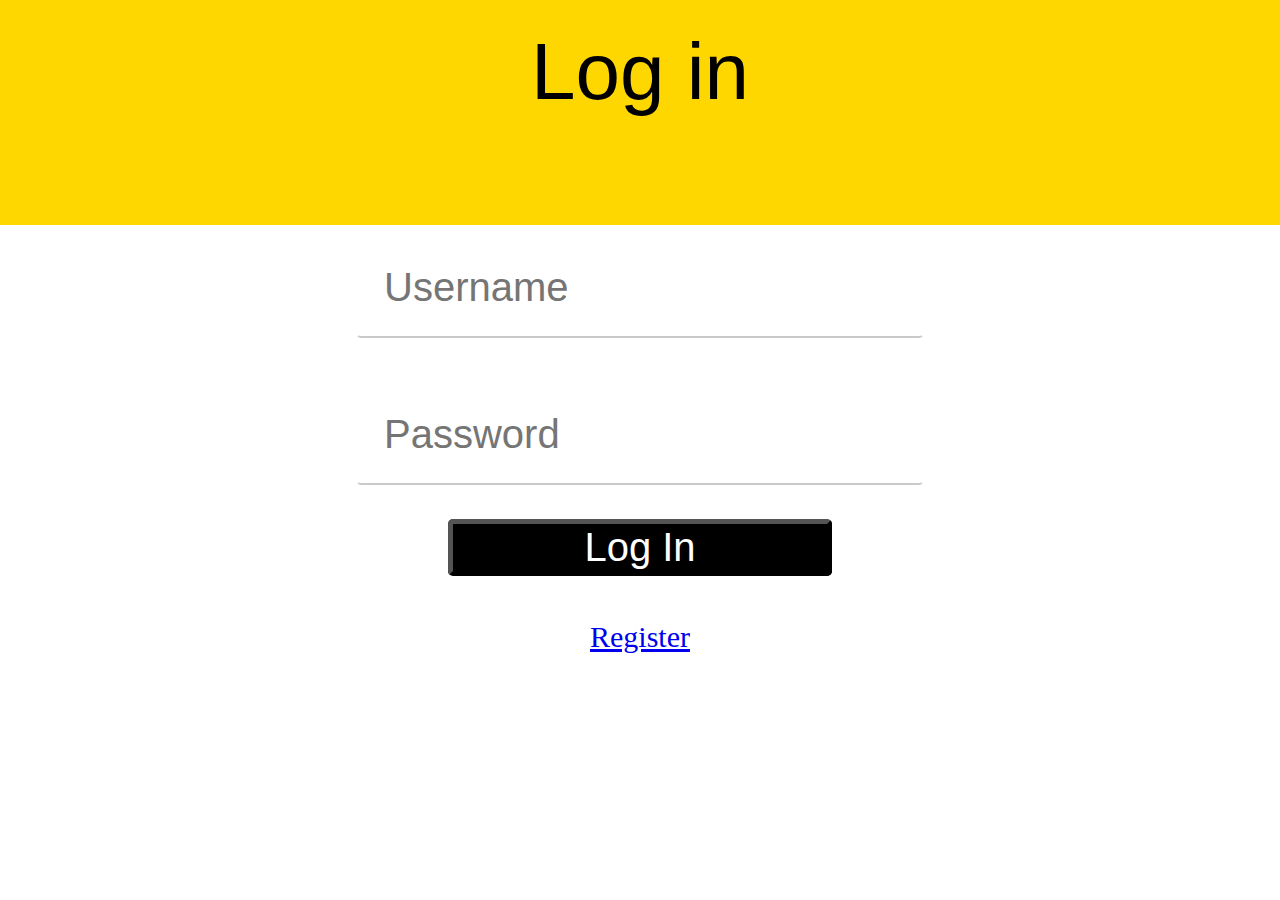
==== auth.html @ 6ce89290 "Refactor login to take username and password" ====
<!-- Login/register page; default page if not logged in -->
<!DOCTYPE html>
<html>
<head>
  <script type="text/javascript" src="js/common.js" defer></script>
  <script type="text/javascript" src="js/auth.js" defer></script>   
  <link href="css/auth.css" rel="stylesheet" />
  <title>PCM - Login</title>
  <link rel="icon" type="image/x-icon" href="images/favicon.ico">

  <script type="text/javascript">
    document.addEventListener('DOMContentLoaded', function() 
    {
      readCookie();
    }, false);
  </script>

</head>
<body id="newBody">
  <span id="title">Log in</span>
  <div id="registerDiv">
    <input type="text" id="registerFirstName" class="firstnameInput" placeholder="First" /><br />
    <input type="text" id="registerLastName" class="lastnameInput" placeholder="Last" /><br />
    <input type="text" id="registerUsername" class="registerUsernameInput" placeholder="Username" /><br />
    <input type="password" id="registerPassword" class="registerPasswordInput" placeholder="Password" /><br />
    <input type="password" id="registerConfirmPassword" class="registerRetypePasswordInput" placeholder="Retype Password" /><br />
    <button type="button" id="registerButton" class="registerPageButton" onclick="doRegister();">Sign Up</button>
    <div id="loginLink">
      <a href="javascript:changeRegisterToLogin()">Log In</a>
    </div>
  </div>

  <div id="loginDiv">
    <input type="text" id="loginUsername" class="loginInputs" placeholder="Username" /><br />
    <input type="password" id="loginPassword" class="loginInputs" placeholder="Password" /><br />
    <button type="button" id="loginButton" class="loginPageButton">Log In</button>
    <div id="registerLink">
      <a href="javascript:changeLoginToRegister()">Register</a>
    </div>
  </div>

  <div id="message">
    <span id="authResult"></span>
  </div>
</body>
</html>
---- css/auth.css ----
body {
    margin: 0;
    background-color: gold;
}

#newbody {
    background: linear-gradient(to top, white 0%, white 75%, gold 75%, gold 100%);
}

#title {
    position: absolute;
    font-size: 80px;
    padding-top: 2%;
    width: 100%;
    margin: auto;
    text-align: center;
    font-family: 'Ubuntu', sans-serif;
    color: #000000;
}

/*Log in Screen design*/
.loginInputs {
    outline: none;
    border-radius: 5px;
    border-color: #ffffff;
    border-style: solid;
    border-bottom-style: solid;
    border-bottom-color: rgb(202, 201, 201);
    padding: 2%;
    width: 40%;
    font-size: 40px;
    top: 0;
    bottom: 0;
    left: 0;
    right: 0;
    margin: auto;
    display: block;
    margin-top: 1%;
    margin-bottom: 0%;
}

.loginInputs:hover,
.loginInputs:active,
.loginInputs:focus {
    outline: none;
    border-bottom-color: #000000;
}

/* Style of the login button */
.loginPageButton {
    font-size: 40px;
    border-radius: 5px;
    width: 30%;
    position: absolute;
    margin: auto;
    margin-top: 0%;
    left: 35%;
    right: 35%;
    border-width: thick;
    border-color: black;
    background-color: black;
    color: rgb(255, 255, 255);
    font-family: 'Ubuntu', sans-serif;
}

/* What occurs when you hover over the Log in button */
.loginPageButton:hover {
    background-color: #ffffff;
    color: #000000;
    opacity: 100%;
}

/*style of hyperlink to register page*/
#registerLink {
    text-align: center;
    position: relative;
    top: 15%;
}

#loginDiv {
    font-size: 30px;
    position: fixed;
    width: 100%;
    height: 75%;
    top: 25%;
    bottom: 0;
    left: 0;
    right: 0;
    overflow: auto;
    background-color: white;
}

a {
    font-size: 30px;
}

#authResult {
    position: absolute;
    z-index: 2;
    display: inline-block;
    font-size: 0.8em;
    width: 90%;
    text-align: center;
    margin-left: 5%;
    margin-bottom: 2%;
    font-family: 'Ubuntu', sans-serif;
    color: #95060a;
}

/*Register Screen design*/
.firstnameInput {
    outline: none;
    position: absolute;
    height: fit-content;
    border-radius: 5px;
    border-color: #ffffff;
    border-style: solid;
    border-bottom-style: solid;
    border-bottom-color: rgb(202, 201, 201);
    padding: 1%;
    width: 20%;
    font-size: 40px;
    top: 3%;
    left: 25%;
    margin: auto;
    display: block;
}

.lastnameInput {
    outline: none;
    position: absolute;
    height: fit-content;
    border-radius: 5px;
    border-color: #ffffff;
    border-style: solid;
    border-bottom-style: solid;
    border-bottom-color: rgb(202, 201, 201);
    padding: 1%;
    width: 20%;
    font-size: 40px;
    top: 3%;
    right: 25%;
    margin: auto;
    display: block;
}

.registerUsernameInput {
    outline: none;
    position: absolute;
    height: fit-content;
    border-radius: 5px;
    border-color: #ffffff;
    border-style: solid;
    border-bottom-style: solid;
    border-bottom-color: rgb(202, 201, 201);
    padding: 1%;
    width: 50%;
    font-size: 40px;
    top: 22%;
    left: 0;
    right: 0;
    margin: auto;
    display: block;
}

.registerPasswordInput {
    outline: none;
    position: absolute;
    height: fit-content;
    border-radius: 5px;
    border-color: #ffffff;
    border-style: solid;
    border-bottom-style: solid;
    border-bottom-color: rgb(202, 201, 201);
    padding: 1%;
    width: 50%;
    font-size: 40px;
    top: 40%;
    left: 0;
    right: 0;
    margin: auto;
    display: block;
}

.registerRetypePasswordInput {
    outline: none;
    position: absolute;
    height: fit-content;
    border-radius: 5px;
    border-color: #ffffff;
    border-style: solid;
    border-bottom-style: solid;
    border-bottom-color: rgb(202, 201, 201);
    padding: 1%;
    width: 50%;
    font-size: 40px;
    top: 57%;
    left: 0;
    right: 0;
    margin: auto;
    display: block;
}

.firstnameInput:hover,
.firstnameInput:active,
.firstnameInput:focus,
.lastnameInput:hover,
.lastnameInput:active,
.lastnameInput:focus,
.registerUsernameInput:hover,
.registerUsernameInput:active,
.registerUsernameInput:focus,
.registerPasswordInput:hover,
.registerPasswordInput:active,
.registerPasswordInput:focus,
.registerRetypePasswordInput:hover,
.registerRetypePasswordInput:active,
.registerRetypePasswordInput:focus {
    outline: none;
    border-bottom-color: #000000;
}

.registerPageButton {
    font-size: 40px;
    border-radius: 5px;
    width: 30%;
    position: absolute;
    margin: auto;
    margin-top: 0%;
    bottom: 13%;
    left: 35%;
    right: 35%;
    border-width: thick;
    border-color: black;
    background-color: black;
    color: rgb(255, 255, 255);
    font-family: 'Ubuntu', sans-serif;
}

/* What occurs when you hover over the sign up button */
.registerPageButton:hover {
    background-color: #ffffff;
    color: #000000;
    opacity: 100%;
}

#closeButton {
    height: 70px;
    width: 70px;
    position: absolute;
    margin: auto;
    top: 7%;
    left: 5%;
    border: 0;
    cursor: pointer;
    background-image: url(../images/x.png);
    background-size: contain;
    background-color: rgba(255, 255, 255, 0);
}

#loginLink {
    text-align: center;
    position: absolute;
    bottom: 3%;
    left: 0;
    right: 0;
}

#registerDiv {
    font-size: 30px;
    position: fixed;
    width: 100%;
    height: 75%;
    top: 25%;
    bottom: 0;
    left: 0;
    right: 0;
    overflow: auto;
    background-color: white;
}
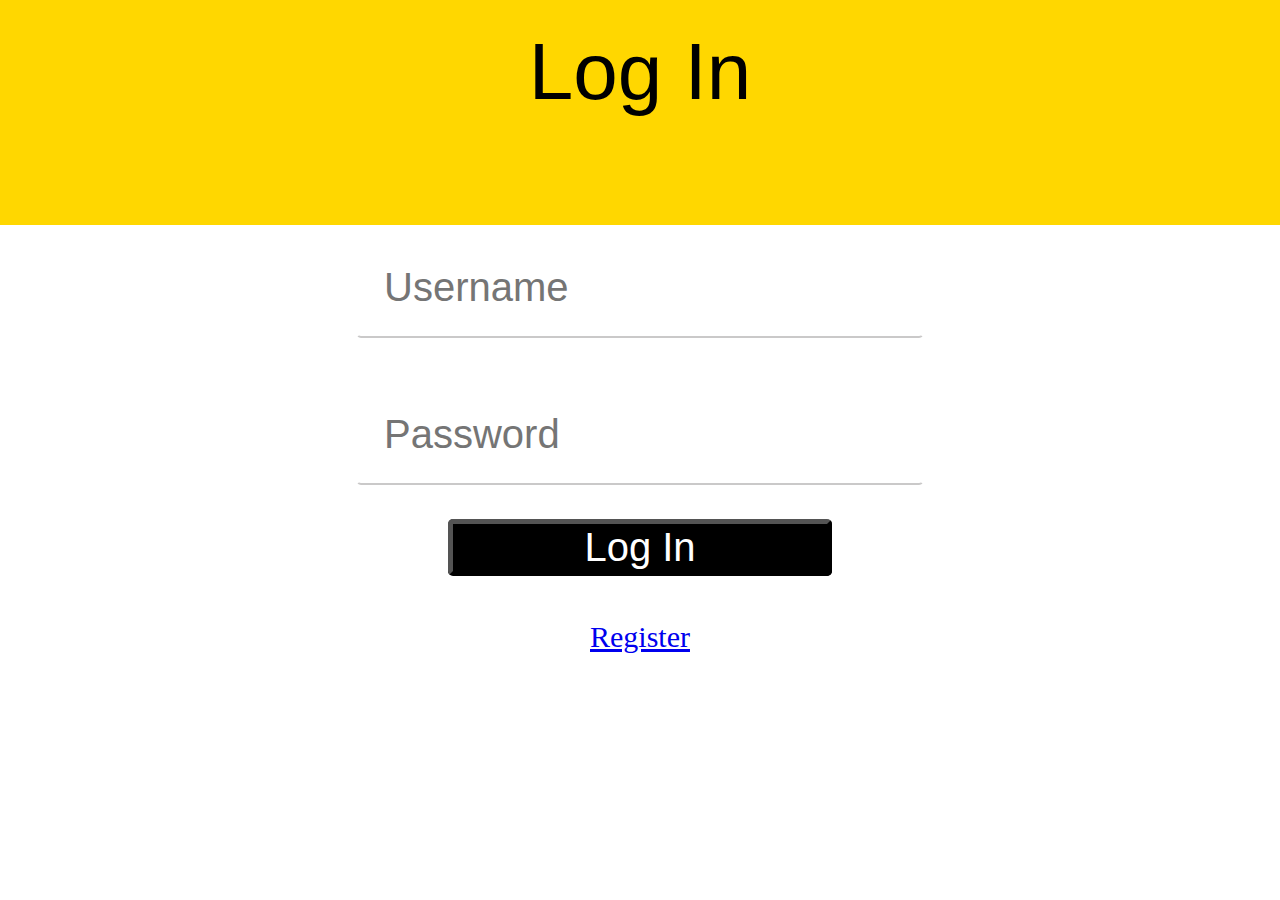
==== commit aa2ef349: "added alerts for login, register, and create contact pages (will create changes for update profile a" ====
--- a/auth.html
+++ b/auth.html
@@ -17,7 +17,7 @@
 
 </head>
 <body id="newBody">
-  <span id="title">Log in</span>
+  <span id="title">Log In</span>
   <div id="registerDiv">
     <input type="text" id="registerFirstName" class="firstnameInput" placeholder="First" /><br />
     <input type="text" id="registerLastName" class="lastnameInput" placeholder="Last" /><br />
@@ -25,6 +25,26 @@
     <input type="password" id="registerPassword" class="registerPasswordInput" placeholder="Password" /><br />
     <input type="password" id="registerConfirmPassword" class="registerRetypePasswordInput" placeholder="Retype Password" /><br />
     <button type="button" id="registerButton" class="registerPageButton" onclick="doRegister();">Sign Up</button>
+    <img id= "firstRegisterAlert" class="firstRegisterAlert" src="images/alerticon.png" alt="Default">
+    <img id= "lastRegisterAlert" class="lastRegisterAlert" src="images/alerticon.png" alt="Default">
+    <img id= "usernameRegisterAlert" class="usernameRegisterAlert" src="images/alerticon.png" alt="Default">
+    <img id= "passRegisterAlert" class="passRegisterAlert" src="images/alerticon.png" alt="Default">
+    <img id= "retypepassRegisterAlert" class="retypepassRegisterAlert" src="images/alerticon.png" alt="Default">
+    <div id= firstRegisterAlertMessage>
+      <span id="authRegisterFirstResult"></span>
+    </div>
+    <div id= lastRegisterAlertMessage>
+      <span id="authRegisterLastResult"></span>
+    </div>
+    <div id= usernameRegisterAlertMessage>
+      <span id="authRegisterUsernameResult"></span>
+    </div>
+    <div id= passRegisterAlertMessage>
+      <span id="authRegisterPasswordResult"></span>
+    </div>
+    <div id= retypepassRegisterAlertMessage>
+      <span id="authRegisterRetypePasswordResult"></span>
+    </div>
     <div id="loginLink">
       <a href="javascript:changeRegisterToLogin()">Log In</a>
     </div>
@@ -33,14 +53,18 @@
   <div id="loginDiv">
     <input type="text" id="loginUsername" class="loginInputs" placeholder="Username" /><br />
     <input type="password" id="loginPassword" class="loginInputs" placeholder="Password" /><br />
-    <button type="button" id="loginButton" class="loginPageButton">Log In</button>
+    <button type="button" id="loginButton" class="loginPageButton" onclick="doLogin();">Log In</button>
+    <img id= "usernameLoginAlert" class="usernameLoginAlert" src="images/alerticon.png" alt="Default">
+    <img id= "passLoginAlert" class="passLoginAlert" src="images/alerticon.png" alt="Default">
+    <div id= usernameLoginAlertMessage>
+      <span id="authLoginUsernameResult"></span>
+    </div>
+    <div id= passLoginAlertMessage>
+      <span id="authLoginPasswordResult"></span>
+    </div>
     <div id="registerLink">
       <a href="javascript:changeLoginToRegister()">Register</a>
     </div>
   </div>
-
-  <div id="message">
-    <span id="authResult"></span>
-  </div>
 </body>
 </html>
--- a/css/auth.css
+++ b/css/auth.css
@@ -94,6 +94,92 @@
     font-size: 30px;
 }
 
+.usernameLoginAlert{
+    z-index: 5;
+    display: none;
+    position: absolute;
+    top: 8%;
+    right: 23%;
+    max-width: 5%;
+    height: auto;
+}
+
+.passLoginAlert{
+    z-index: 5;
+    display: none;
+    position: absolute;
+    top: 40%;
+    right: 23%;
+    max-width: 5%;
+    height: auto;
+}
+
+.usernameLoginAlert:hover ~ #usernameLoginAlertMessage{
+    visibility: visible;
+}
+
+.passLoginAlert:hover ~ #passLoginAlertMessage{
+    visibility: visible;
+}
+
+#usernameLoginAlertMessage {
+    visibility: hidden;
+    text-align: center;
+    position: absolute;
+    z-index: 5;
+    height: auto;
+    width: 15%;
+    border-style: solid;
+    background-color: white;
+    border-color: black;
+    box-shadow: 10px 5px 5px red;
+    border-radius: 2px;
+    top: 8%;
+    right: 5%;
+}
+
+#passLoginAlertMessage {
+    visibility: hidden;
+    text-align: center;
+    position: absolute;
+    z-index: 5;
+    height: auto;
+    width: 15%;
+    border-style: solid;
+    background-color: white;
+    border-color: black;
+    box-shadow: 10px 5px 5px red;
+    border-radius: 2px;
+    top: 40%;
+    right: 5%;
+}
+
+#authLoginUsernameResult {
+    position: absolute;
+    z-index: 5;
+    display: contents;
+    font-size: 0.8em;
+    width: 90%;
+    text-align: center;
+    margin-left: 5%;
+    margin-bottom: 2%;
+    font-family: 'Ubuntu', sans-serif;
+    color: #95060a;
+}
+
+#authLoginPasswordResult {
+    position: absolute;
+    z-index: 5;
+    display: contents;
+    font-size: 0.8em;
+    width: 90%;
+    text-align: center;
+    margin-left: 5%;
+    margin-bottom: 2%;
+    font-family: 'Ubuntu', sans-serif;
+    color: #95060a;
+}
+
 #authResult {
     position: absolute;
     z-index: 2;
@@ -121,7 +207,7 @@
     width: 20%;
     font-size: 40px;
     top: 3%;
-    left: 25%;
+    left: 24%;
     margin: auto;
     display: block;
 }
@@ -139,7 +225,7 @@
     width: 20%;
     font-size: 40px;
     top: 3%;
-    right: 25%;
+    right: 24%;
     margin: auto;
     display: block;
 }
@@ -277,4 +363,217 @@
     right: 0;
     overflow: auto;
     background-color: white;
+}
+
+
+
+
+
+
+
+
+
+
+
+
+
+
+
+
+
+
+
+
+
+
+
+
+
+
+
+
+
+
+
+
+
+
+
+
+
+
+
+
+
+
+
+
+
+
+
+.firstRegisterAlert{
+    z-index: 5;
+    display: none;
+    position: absolute;
+    top: 3%;
+    left: 47%;
+    max-width: 5%;
+    height: auto;
+}
+
+.lastRegisterAlert{
+    z-index: 5;
+    display: none;
+    position: absolute;
+    top: 3%;
+    right: 18%;
+    max-width: 5%;
+    height: auto;
+}
+
+.usernameRegisterAlert{
+    z-index: 5;
+    display: none;
+    position: absolute;
+    top: 22%;
+    right: 18%;
+    max-width: 5%;
+    height: auto;
+}
+
+.passRegisterAlert{
+    z-index: 5;
+    display: none;
+    position: absolute;
+    top: 40%;
+    right: 18%;
+    max-width: 5%;
+    height: auto;
+}
+
+.retypepassRegisterAlert{
+    z-index: 5;
+    display: none;
+    position: absolute;
+    top: 57%;
+    right: 18%;
+    max-width: 5%;
+    height: auto;
+}
+
+.firstRegisterAlert:hover ~ #firstRegisterAlertMessage{
+    visibility: visible;
+}
+
+.lastRegisterAlert:hover ~ #lastRegisterAlertMessage{
+    visibility: visible;
+}
+
+.usernameRegisterAlert:hover ~ #usernameRegisterAlertMessage{
+    visibility: visible;
+}
+
+.passRegisterAlert:hover ~ #passRegisterAlertMessage{
+    visibility: visible;
+}
+
+.retypepassRegisterAlert:hover ~ #retypepassRegisterAlertMessage{
+    visibility: visible;
+}
+
+#firstRegisterAlertMessage {
+    visibility: hidden;
+    text-align: center;
+    position: absolute;
+    z-index: 5;
+    height: auto;
+    width: 15%;
+    border-style: solid;
+    background-color: white;
+    border-color: black;
+    box-shadow: 10px 5px 5px red;
+    border-radius: 2px;
+    top: 3%;
+    right: 30%;
+}
+
+#lastRegisterAlertMessage {
+    visibility: hidden;
+    text-align: center;
+    position: absolute;
+    z-index: 5;
+    height: auto;
+    width: 15%;
+    border-style: solid;
+    background-color: white;
+    border-color: black;
+    box-shadow: 10px 5px 5px red;
+    border-radius: 2px;
+    top: 3%;
+    right: 2%;
+}
+
+#usernameRegisterAlertMessage {
+    visibility: hidden;
+    text-align: center;
+    position: absolute;
+    z-index: 5;
+    height: auto;
+    width: 15%;
+    border-style: solid;
+    background-color: white;
+    border-color: black;
+    box-shadow: 10px 5px 5px red;
+    border-radius: 2px;
+    top: 20%;
+    right: 2%;
+}
+
+#passRegisterAlertMessage {
+    visibility: hidden;
+    text-align: center;
+    position: absolute;
+    z-index: 5;
+    height: auto;
+    width: 15%;
+    border-style: solid;
+    background-color: white;
+    border-color: black;
+    box-shadow: 10px 5px 5px red;
+    border-radius: 2px;
+    top: 40%;
+    right: 2%;
+}
+
+#retypepassRegisterAlertMessage {
+    visibility: hidden;
+    text-align: center;
+    position: absolute;
+    z-index: 5;
+    height: auto;
+    width: 15%;
+    border-style: solid;
+    background-color: white;
+    border-color: black;
+    box-shadow: 10px 5px 5px red;
+    border-radius: 2px;
+    top: 57%;
+    right: 2%;
+}
+
+#authRegisterFirstResult, 
+#authRegisterLastResult,
+#authRegisterUsernameResult,
+#authRegisterPasswordResult,
+#authRegisterRetypePasswordResult{
+    position: absolute;
+    z-index: 5;
+    display: contents;
+    font-size: 0.8em;
+    width: 90%;
+    text-align: center;
+    margin-left: 5%;
+    margin-bottom: 2%;
+    font-family: 'Ubuntu', sans-serif;
+    color: #95060a;
 }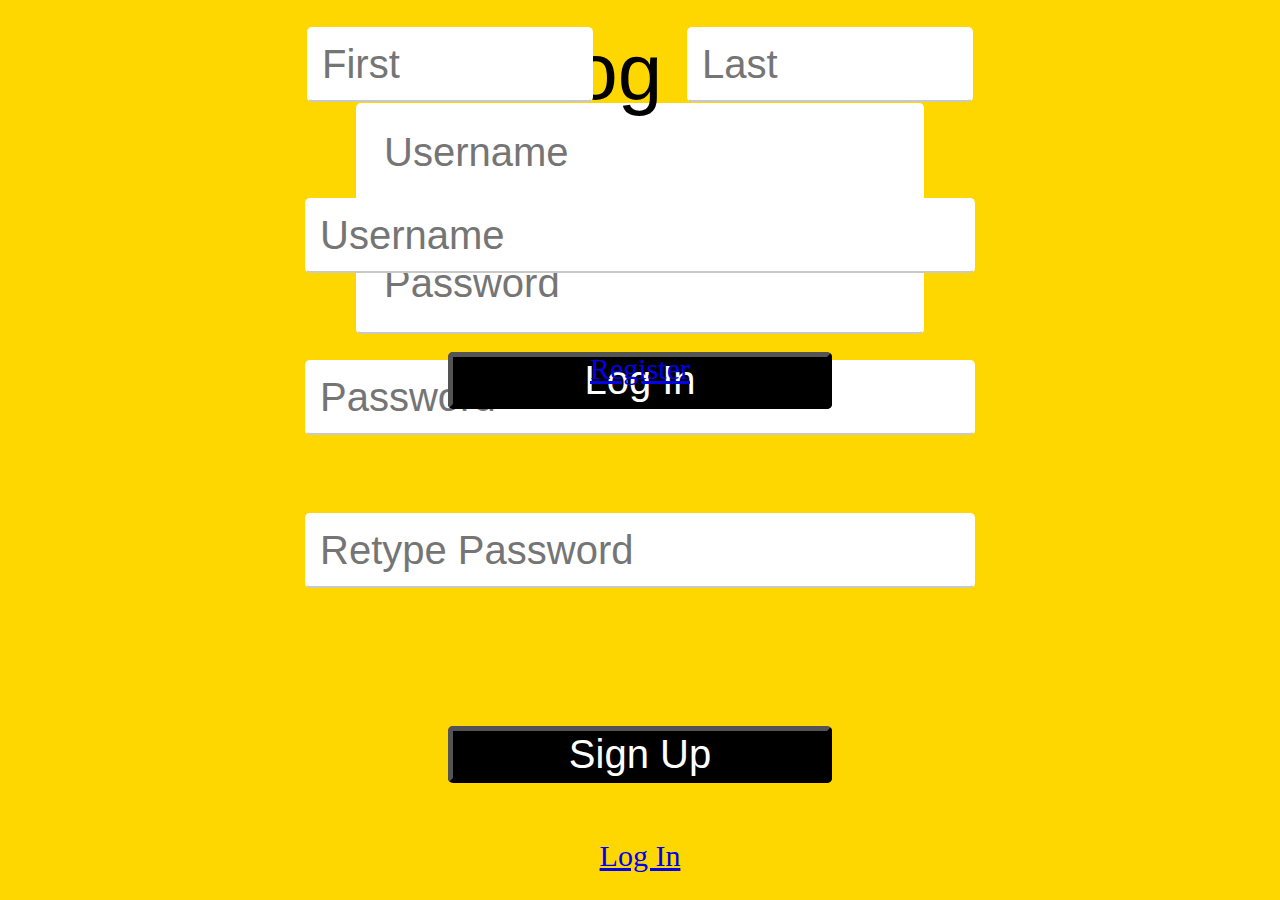
==== commit f0c76dfb: "Add dynamic check for form label length constraint" ====
--- a/auth.html
+++ b/auth.html
@@ -19,17 +19,18 @@
 <body id="newBody">
   <span id="title">Log In</span>
   <div id="registerDiv">
-    <input type="text" id="registerFirstName" class="firstnameInput" placeholder="First" /><br />
-    <input type="text" id="registerLastName" class="lastnameInput" placeholder="Last" /><br />
-    <input type="text" id="registerUsername" class="registerUsernameInput" placeholder="Username" /><br />
-    <input type="password" id="registerPassword" class="registerPasswordInput" placeholder="Password" /><br />
-    <input type="password" id="registerConfirmPassword" class="registerRetypePasswordInput" placeholder="Retype Password" /><br />
+    <input type="text" id="registerFirstName" class="firstnameInput" placeholder="First" maxlength="25"/><br />
+    <input type="text" id="registerLastName" class="lastnameInput" placeholder="Last" maxlength="25"/><br />
+    <input type="text" id="registerUsername" class="registerUsernameInput" placeholder="Username" maxlength="25"/><br />
+    <input type="password" id="registerPassword" class="registerPasswordInput" placeholder="Password" maxlength="25"/><br />
+    <input type="password" id="registerConfirmPassword" class="registerRetypePasswordInput" placeholder="Retype Password" maxlength="25"/><br />
     <button type="button" id="registerButton" class="registerPageButton" onclick="doRegister();">Sign Up</button>
     <img id= "firstRegisterAlert" class="firstRegisterAlert" src="images/alerticon.png" alt="Default">
     <img id= "lastRegisterAlert" class="lastRegisterAlert" src="images/alerticon.png" alt="Default">
     <img id= "usernameRegisterAlert" class="usernameRegisterAlert" src="images/alerticon.png" alt="Default">
     <img id= "passRegisterAlert" class="passRegisterAlert" src="images/alerticon.png" alt="Default">
     <img id= "retypepassRegisterAlert" class="retypepassRegisterAlert" src="images/alerticon.png" alt="Default">
+    <img id= "authRegisterAlert" class="authRegisterAlert" src="images/alerticon.png" alt="Default">
     <div id= firstRegisterAlertMessage>
       <span id="authRegisterFirstResult"></span>
     </div>
@@ -45,22 +46,29 @@
     <div id= retypepassRegisterAlertMessage>
       <span id="authRegisterRetypePasswordResult"></span>
     </div>
+    <div id= authRegisterAlertMessage>
+      <span id="authRegisterResult"></span>
+    </div>
     <div id="loginLink">
       <a href="javascript:changeRegisterToLogin()">Log In</a>
     </div>
   </div>
 
   <div id="loginDiv">
-    <input type="text" id="loginUsername" class="loginInputs" placeholder="Username" /><br />
-    <input type="password" id="loginPassword" class="loginInputs" placeholder="Password" /><br />
-    <button type="button" id="loginButton" class="loginPageButton" onclick="doLogin();">Log In</button>
+    <input type="text" id="loginUsername" class="loginInputs" placeholder="Username" maxlength="25"/><br />
+    <input type="password" id="loginPassword" class="loginInputs" placeholder="Password" maxlength="25"/><br />
+    <button type="button" id="loginButton" class="loginPageButton">Log In</button>
     <img id= "usernameLoginAlert" class="usernameLoginAlert" src="images/alerticon.png" alt="Default">
     <img id= "passLoginAlert" class="passLoginAlert" src="images/alerticon.png" alt="Default">
+    <img id= "authLoginAlert" class="authLoginAlert" src="images/alerticon.png" alt="Default">
     <div id= usernameLoginAlertMessage>
       <span id="authLoginUsernameResult"></span>
     </div>
     <div id= passLoginAlertMessage>
       <span id="authLoginPasswordResult"></span>
+    </div>
+    <div id= authLoginAlertMessage>
+      <span id="authLoginResult"></span>
     </div>
     <div id="registerLink">
       <a href="javascript:changeLoginToRegister()">Register</a>
--- a/css/auth.css
+++ b/css/auth.css
@@ -7,6 +7,10 @@
     background: linear-gradient(to top, white 0%, white 75%, gold 75%, gold 100%);
 }
 
+form {
+    transition: all 1s ease;
+}
+
 #title {
     position: absolute;
     font-size: 80px;
@@ -16,6 +20,14 @@
     text-align: center;
     font-family: 'Ubuntu', sans-serif;
     color: #000000;
+}
+
+form#loginForm {
+    left: 0px;
+}
+
+form#registerForm {
+    left: -1800px;
 }
 
 /*Log in Screen design*/
@@ -77,7 +89,7 @@
     top: 15%;
 }
 
-#loginDiv {
+#loginForm {
     font-size: 30px;
     position: fixed;
     width: 100%;
@@ -114,11 +126,25 @@
     height: auto;
 }
 
+.authLoginAlert{
+    z-index: 5;
+    display: none;
+    position: absolute;
+    top: 66%;
+    right: 30%;
+    max-width: 3%;
+    height: auto;
+}
+
 .usernameLoginAlert:hover ~ #usernameLoginAlertMessage{
     visibility: visible;
 }
 
 .passLoginAlert:hover ~ #passLoginAlertMessage{
+    visibility: visible;
+}
+
+.authLoginAlert:hover ~ #authLoginAlertMessage{
     visibility: visible;
 }
 
@@ -152,6 +178,22 @@
     border-radius: 2px;
     top: 40%;
     right: 5%;
+}
+
+#authLoginAlertMessage {
+    visibility: hidden;
+    text-align: center;
+    position: absolute;
+    z-index: 5;
+    height: auto;
+    width: 15%;
+    border-style: solid;
+    background-color: white;
+    border-color: black;
+    box-shadow: 10px 5px 5px red;
+    border-radius: 2px;
+    top: 63%;
+    right: 10%;
 }
 
 #authLoginUsernameResult {
@@ -168,6 +210,19 @@
 }
 
 #authLoginPasswordResult {
+    position: absolute;
+    z-index: 5;
+    display: contents;
+    font-size: 0.8em;
+    width: 90%;
+    text-align: center;
+    margin-left: 5%;
+    margin-bottom: 2%;
+    font-family: 'Ubuntu', sans-serif;
+    color: #95060a;
+}
+
+#authLoginResult {
     position: absolute;
     z-index: 5;
     display: contents;
@@ -352,7 +407,7 @@
     right: 0;
 }
 
-#registerDiv {
+#registerForm {
     font-size: 30px;
     position: fixed;
     width: 100%;
@@ -461,6 +516,16 @@
     height: auto;
 }
 
+.authRegisterAlert{
+    z-index: 5;
+    display: none;
+    position: absolute;
+    top: 75%;
+    right: 28%;
+    max-width: 4%;
+    height: auto;
+}
+
 .firstRegisterAlert:hover ~ #firstRegisterAlertMessage{
     visibility: visible;
 }
@@ -478,6 +543,10 @@
 }
 
 .retypepassRegisterAlert:hover ~ #retypepassRegisterAlertMessage{
+    visibility: visible;
+}
+
+.authRegisterAlert:hover ~ #authRegisterAlertMessage{
     visibility: visible;
 }
 
@@ -559,13 +628,30 @@
     border-radius: 2px;
     top: 57%;
     right: 2%;
+}
+
+#authRegisterAlertMessage {
+    visibility: hidden;
+    text-align: center;
+    position: absolute;
+    z-index: 5;
+    height: auto;
+    width: 15%;
+    border-style: solid;
+    background-color: white;
+    border-color: black;
+    box-shadow: 10px 5px 5px red;
+    border-radius: 2px;
+    top: 75%;
+    right: 10%;
 }
 
 #authRegisterFirstResult, 
 #authRegisterLastResult,
 #authRegisterUsernameResult,
 #authRegisterPasswordResult,
-#authRegisterRetypePasswordResult{
+#authRegisterRetypePasswordResult,
+#authRegisterResult{
     position: absolute;
     z-index: 5;
     display: contents;
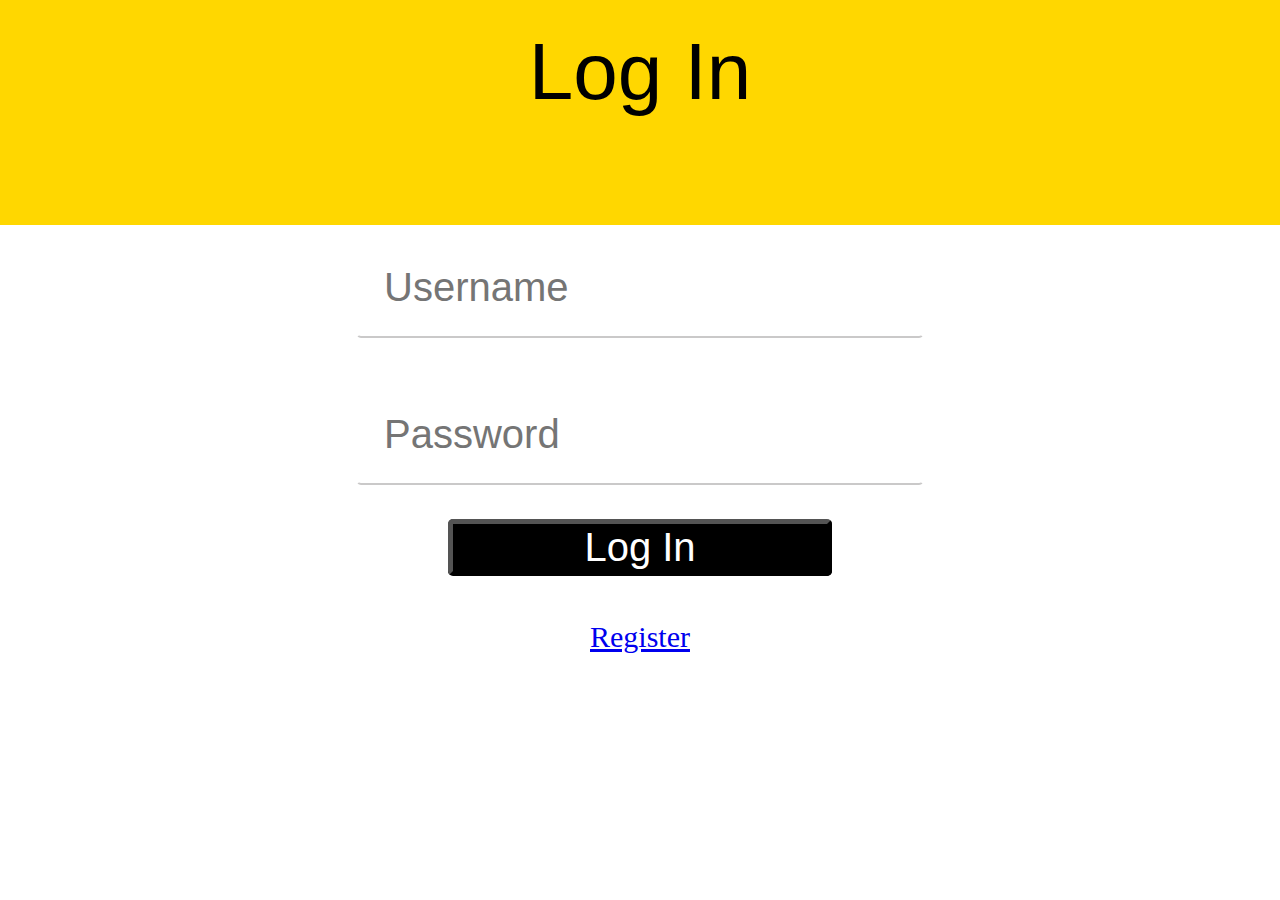
==== commit 439a4dc2: "Merge pull request #94 from COP4331C-Project-Group/add-transition-to-login-and-register-screens" ====
--- a/auth.html
+++ b/auth.html
@@ -16,63 +16,66 @@
   </script>
 
 </head>
+
 <body id="newBody">
   <span id="title">Log In</span>
-  <div id="registerDiv">
-    <input type="text" id="registerFirstName" class="firstnameInput" placeholder="First" maxlength="25"/><br />
-    <input type="text" id="registerLastName" class="lastnameInput" placeholder="Last" maxlength="25"/><br />
-    <input type="text" id="registerUsername" class="registerUsernameInput" placeholder="Username" maxlength="25"/><br />
-    <input type="password" id="registerPassword" class="registerPasswordInput" placeholder="Password" maxlength="25"/><br />
-    <input type="password" id="registerConfirmPassword" class="registerRetypePasswordInput" placeholder="Retype Password" maxlength="25"/><br />
-    <button type="button" id="registerButton" class="registerPageButton" onclick="doRegister();">Sign Up</button>
-    <img id= "firstRegisterAlert" class="firstRegisterAlert" src="images/alerticon.png" alt="Default">
-    <img id= "lastRegisterAlert" class="lastRegisterAlert" src="images/alerticon.png" alt="Default">
-    <img id= "usernameRegisterAlert" class="usernameRegisterAlert" src="images/alerticon.png" alt="Default">
-    <img id= "passRegisterAlert" class="passRegisterAlert" src="images/alerticon.png" alt="Default">
-    <img id= "retypepassRegisterAlert" class="retypepassRegisterAlert" src="images/alerticon.png" alt="Default">
-    <img id= "authRegisterAlert" class="authRegisterAlert" src="images/alerticon.png" alt="Default">
-    <div id= firstRegisterAlertMessage>
-      <span id="authRegisterFirstResult"></span>
-    </div>
-    <div id= lastRegisterAlertMessage>
-      <span id="authRegisterLastResult"></span>
-    </div>
-    <div id= usernameRegisterAlertMessage>
-      <span id="authRegisterUsernameResult"></span>
-    </div>
-    <div id= passRegisterAlertMessage>
-      <span id="authRegisterPasswordResult"></span>
-    </div>
-    <div id= retypepassRegisterAlertMessage>
-      <span id="authRegisterRetypePasswordResult"></span>
-    </div>
-    <div id= authRegisterAlertMessage>
-      <span id="authRegisterResult"></span>
-    </div>
-    <div id="loginLink">
-      <a href="javascript:changeRegisterToLogin()">Log In</a>
-    </div>
-  </div>
 
-  <div id="loginDiv">
-    <input type="text" id="loginUsername" class="loginInputs" placeholder="Username" maxlength="25"/><br />
-    <input type="password" id="loginPassword" class="loginInputs" placeholder="Password" maxlength="25"/><br />
-    <button type="button" id="loginButton" class="loginPageButton">Log In</button>
-    <img id= "usernameLoginAlert" class="usernameLoginAlert" src="images/alerticon.png" alt="Default">
-    <img id= "passLoginAlert" class="passLoginAlert" src="images/alerticon.png" alt="Default">
-    <img id= "authLoginAlert" class="authLoginAlert" src="images/alerticon.png" alt="Default">
-    <div id= usernameLoginAlertMessage>
-      <span id="authLoginUsernameResult"></span>
-    </div>
-    <div id= passLoginAlertMessage>
-      <span id="authLoginPasswordResult"></span>
-    </div>
-    <div id= authLoginAlertMessage>
-      <span id="authLoginResult"></span>
-    </div>
-    <div id="registerLink">
-      <a href="javascript:changeLoginToRegister()">Register</a>
-    </div>
+  <div class="form-group">
+    <form action="", id="loginForm">
+      <input type="text" id="loginUsername" class="loginInputs" placeholder="Username" /><br />
+      <input type="password" id="loginPassword" class="loginInputs" placeholder="Password" /><br />
+      <button type="button" id="loginButton" class="loginPageButton">Log In</button>
+      <img id= "usernameLoginAlert" class="usernameLoginAlert" src="images/alerticon.png" alt="Default">
+      <img id= "passLoginAlert" class="passLoginAlert" src="images/alerticon.png" alt="Default">
+      <img id= "authLoginAlert" class="authLoginAlert" src="images/alerticon.png" alt="Default">
+      <div id= usernameLoginAlertMessage>
+        <span id="authLoginUsernameResult"></span>
+      </div>
+      <div id= passLoginAlertMessage>
+        <span id="authLoginPasswordResult"></span>
+      </div>
+      <div id= authLoginAlertMessage>
+        <span id="authLoginResult"></span>
+      </div>
+      <div id="registerLink">
+        <a href="javascript:changeLoginToRegister()">Register</a>
+      </div>
+    </form>
+    <form action="", id="registerForm">
+      <input type="text" id="registerFirstName" class="firstnameInput" placeholder="First" /><br />
+      <input type="text" id="registerLastName" class="lastnameInput" placeholder="Last" /><br />
+      <input type="text" id="registerUsername" class="registerUsernameInput" placeholder="Username" /><br />
+      <input type="password" id="registerPassword" class="registerPasswordInput" placeholder="Password" /><br />
+      <input type="password" id="registerConfirmPassword" class="registerRetypePasswordInput" placeholder="Retype Password" /><br />
+      <button type="button" id="registerButton" class="registerPageButton" onclick="doRegister();">Sign Up</button>
+      <img id= "firstRegisterAlert" class="firstRegisterAlert" src="images/alerticon.png" alt="Default">
+      <img id= "lastRegisterAlert" class="lastRegisterAlert" src="images/alerticon.png" alt="Default">
+      <img id= "usernameRegisterAlert" class="usernameRegisterAlert" src="images/alerticon.png" alt="Default">
+      <img id= "passRegisterAlert" class="passRegisterAlert" src="images/alerticon.png" alt="Default">
+      <img id= "retypepassRegisterAlert" class="retypepassRegisterAlert" src="images/alerticon.png" alt="Default">
+      <img id= "authRegisterAlert" class="authRegisterAlert" src="images/alerticon.png" alt="Default">
+      <div id= firstRegisterAlertMessage>
+        <span id="authRegisterFirstResult"></span>
+      </div>
+      <div id= lastRegisterAlertMessage>
+        <span id="authRegisterLastResult"></span>
+      </div>
+      <div id= usernameRegisterAlertMessage>
+        <span id="authRegisterUsernameResult"></span>
+      </div>
+      <div id= passRegisterAlertMessage>
+        <span id="authRegisterPasswordResult"></span>
+      </div>
+      <div id= retypepassRegisterAlertMessage>
+        <span id="authRegisterRetypePasswordResult"></span>
+      </div>
+      <div id= authRegisterAlertMessage>
+        <span id="authRegisterResult"></span>
+      </div>
+      <div id="loginLink">
+        <a href="javascript:changeRegisterToLogin()">Log In</a>
+      </div>
+    </form>
   </div>
 </body>
 </html>
